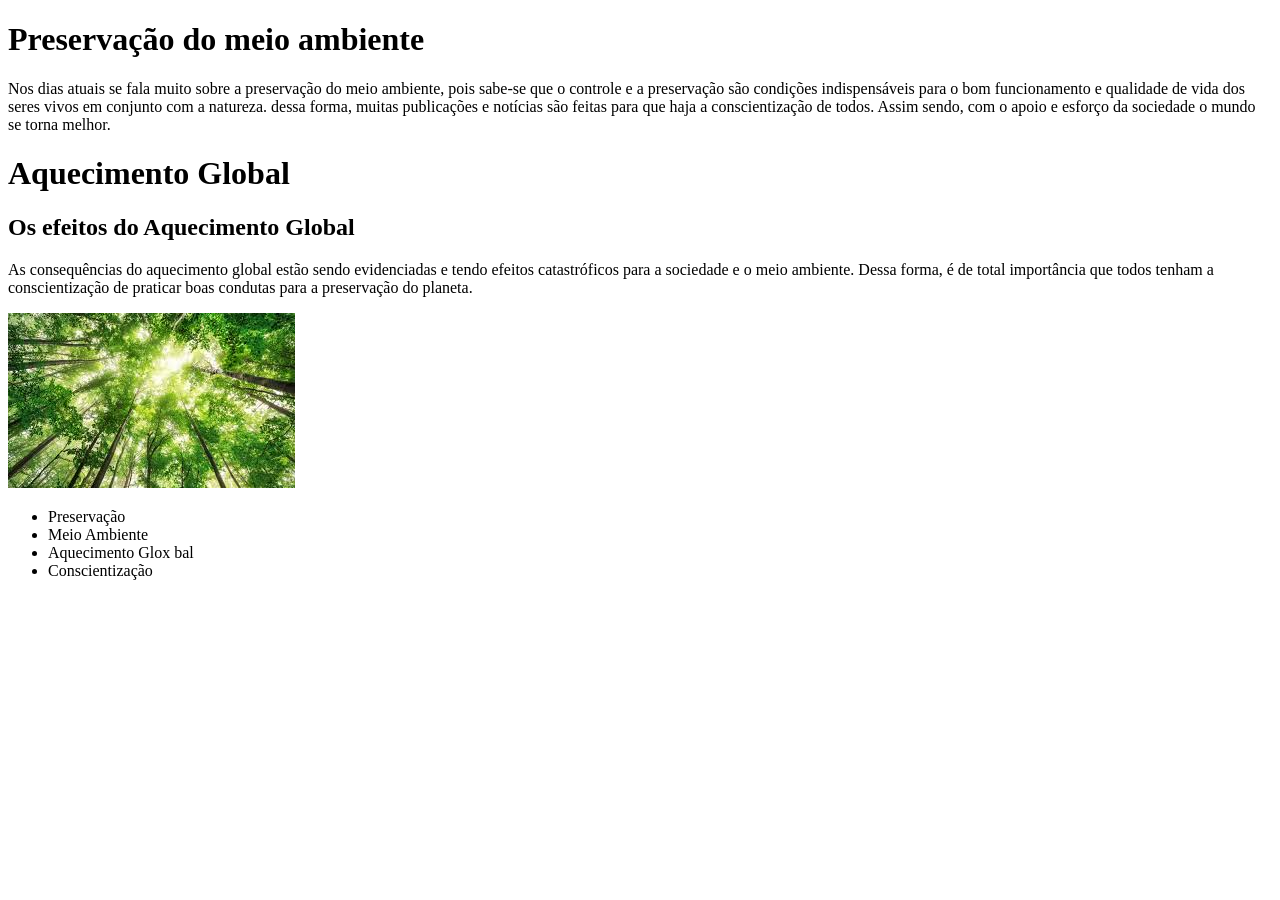
==== HTML_BASICO/index.html @ a0673c97 "refactor: Organização dos projetos" ====
<!doctype html>
<html lang="en">
  <head>
    <!-- 3 - Trabalhando com meta tags e título -->
    <meta charset="UTF-8" />
    <meta name="viewport" content="width=device-width, initial-scale=1.0" />
    <title>Meio Ambiente</title>
    <link rel="stylesheet" href="css/styles.css" />
  </head>
  <body>
    <!-- 2 - Adicionando conteúdo ao HTML -->
    <h1>Preservação do meio ambiente</h1>
    <p>
      Nos dias atuais se fala muito sobre a preservação do meio ambiente, pois
      sabe-se que o controle e a preservação são condições indispensáveis para o
      bom funcionamento e qualidade de vida dos seres vivos em conjunto com a
      natureza. dessa forma, muitas publicações e notícias são feitas para que
      haja a conscientização de todos. Assim sendo, com o apoio e esforço da
      sociedade o mundo se torna melhor.
    </p>

    <!-- 4 - Organizando conteudo com tags HTML -->
    <h1>Aquecimento Global</h1>
    <h2>Os efeitos do Aquecimento Global</h2>
    <p>
      As consequências do aquecimento global estão sendo evidenciadas e tendo
      efeitos catastróficos para a sociedade e o meio ambiente. Dessa forma, é
      de total importância que todos tenham a conscientização de praticar boas
      condutas para a preservação do planeta.
    </p>

    <img src="img/transferir.jpeg" alt="Natureza" />

    <ul>
      <li>Preservação</li>
      <li>Meio Ambiente</li>
      <li>Aquecimento Glox    bal</li>
      <li>Conscientização</li>
    </ul>
  </body>
</html>
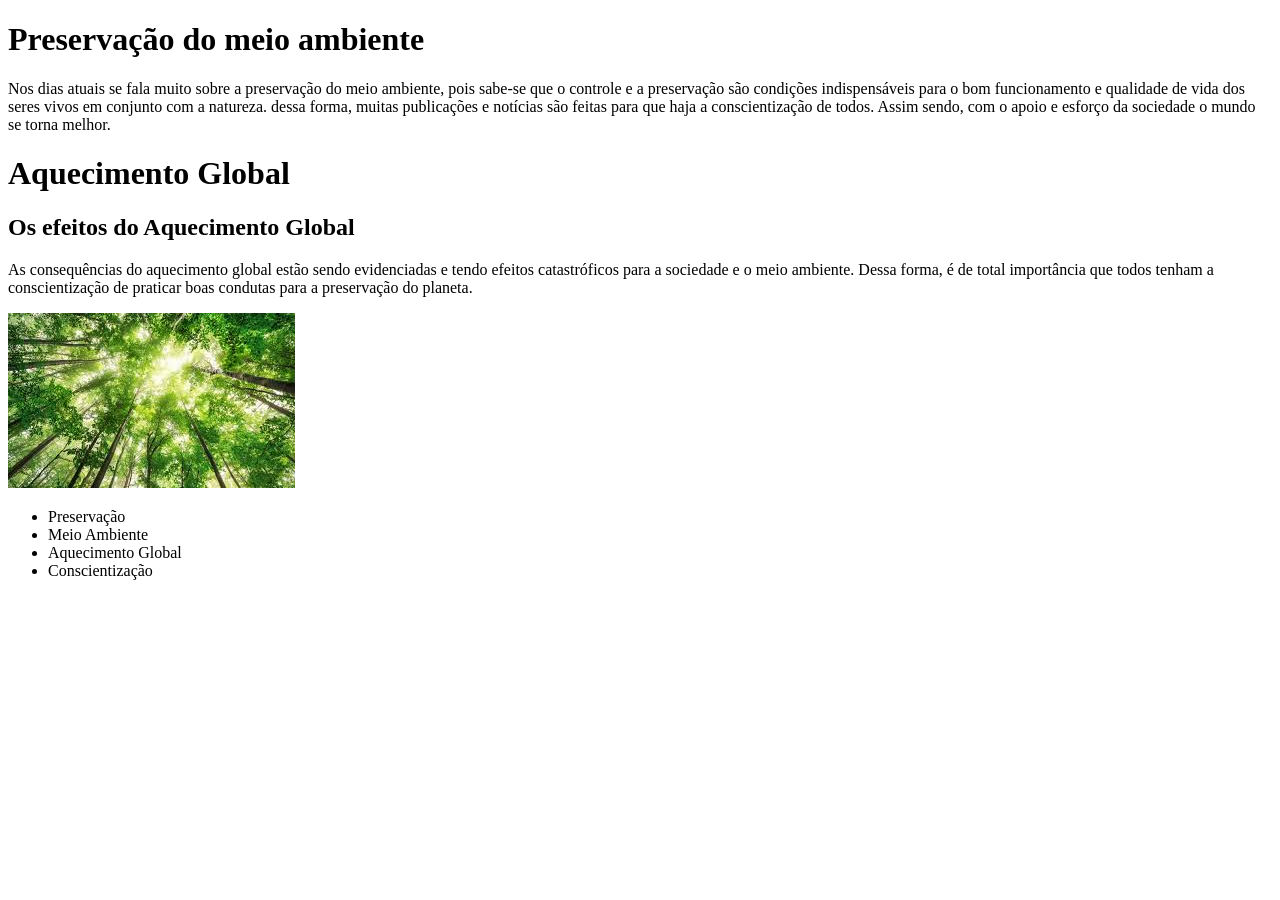
==== commit beda1575: "Lab 01" ====
--- a/HTML_BASICO/index.html
+++ b/HTML_BASICO/index.html
@@ -34,7 +34,7 @@
     <ul>
       <li>Preservação</li>
       <li>Meio Ambiente</li>
-      <li>Aquecimento Glox    bal</li>
+      <li>Aquecimento Global</li>
       <li>Conscientização</li>
     </ul>
   </body>
